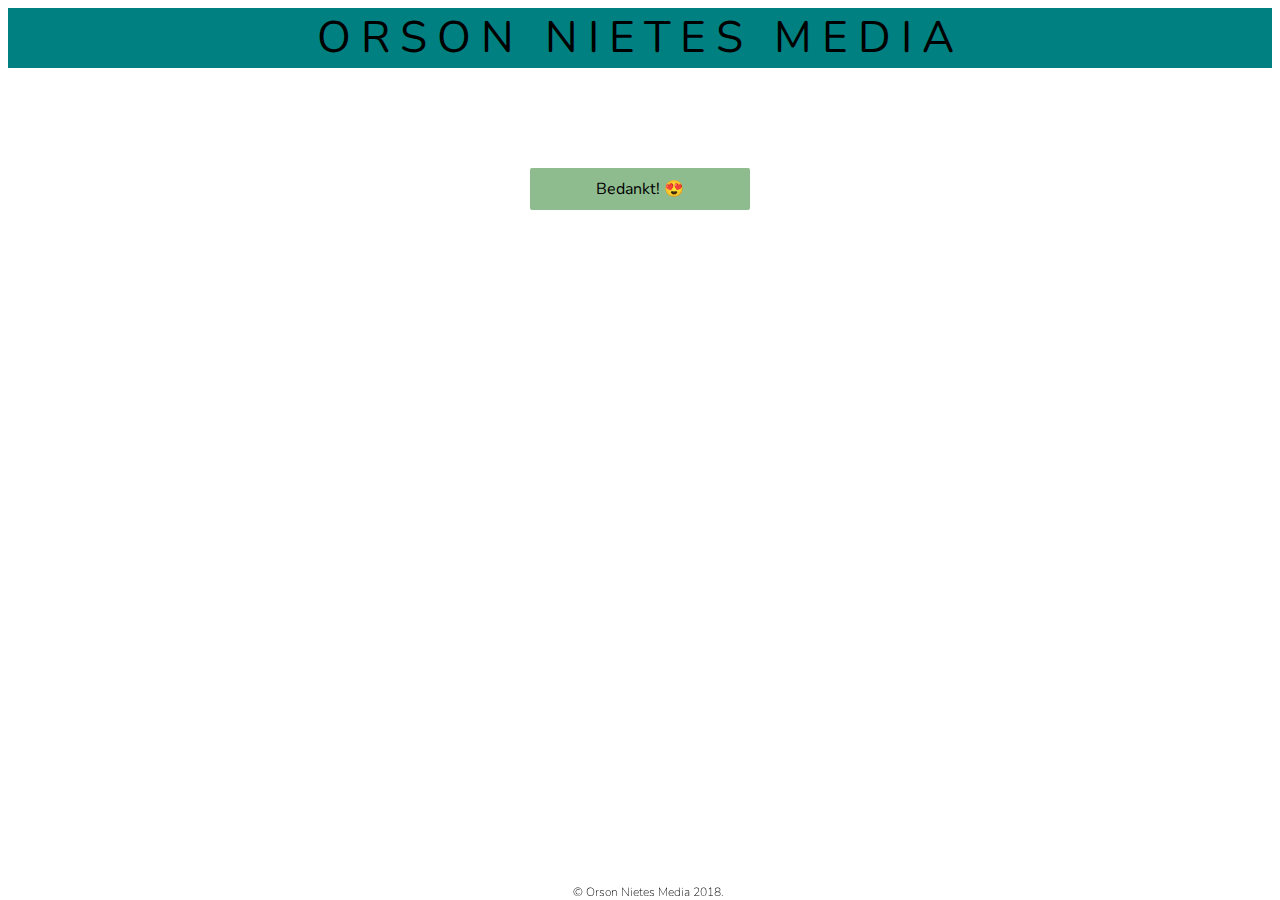
==== bedankt.html @ a8724943 "ty2" ====
<!doctype html>
<html lang="nl">
  <head>
    <meta charset="utf-8">
    <meta name="viewport" content="width=device-width, initial-scale=1, shrink-to-fit=no">
    <meta name="description" content="Orson Nietes Media. Voor al uw levensvragen." />
    <meta name="google-site-verification" content="Xw6IUeOWj_H2oKyhLGnq8einQAT3KVIYrHOOSXcadfc" />
    <link href="https://fonts.googleapis.com/css?family=Nunito" rel="stylesheet">
    <link rel="stylesheet" type="text/css" href="style.css">
    <script>
        window.dataLayer = window.dataLayer || [];
        function gtag(){dataLayer.push(arguments);}
        gtag('js', new Date());
        gtag('config', 'UA-75337269-3');
    </script>
    <title>Bedankt</title>
  </head>
    
  <body>
    <div class="title-arch">
        <a href="https://orsonnietesmedia.nl" rel="home">Orson Nietes Media</a>
    </div>
    <div class="container-fluid bedankt">
	<a href="https://orsonnietesmedia.nl">Bedankt! 😍
    </a>
    </div>
    <div class="clearfix"></div>
      
    <div class="footer">
        &copy; Orson Nietes Media 2018.
    </div>
      
  </body>
</html>
---- style.css ----
/*sitewide*/

.body {
    position: relative;
    overflow: scroll;
}

.title-arch {
    text-align: center;
    font-family: Nunito, sans-serif;
    font-size: 44px;
    letter-spacing: 10px;
    text-transform: uppercase;
    background-color: teal;
}

.container-fluid {
    max-width: 100%;
    position: relative;
    margin: 10px;
    padding: 10px;
    top: 5em;
    display: inline-block;
    display: -webkit-flex;
    flex-wrap: wrap;
    -webkit-flex-wrap: wrap;
    justify-content: center;
    -webkit-justify-content: center;
    overflow: scroll;
}

a {
    border-radius: 2px;
    color: #000;
    text-decoration: none;
    font-family: Nunito, sans-serif;
}

.container-fluid a {
    background-color: #4dbc59;
    padding: 10px;
    width: 200px;
    text-align: center;
}

.container-fluid a:hover {
    background-color: darkslateblue;
}

.contact a {
    background-color: lightpink;
}

.footer {
    font-family: Nunito, sans-serif;
    font-size: 12px;
    font-weight: 100;
    position: fixed;
    width: 100%;
    text-align: center;
    display: inline-block;
    bottom: 0px;
    width: 100%;
    overflow: scroll;
    clear: both;
}

/*contact-page*/

.home {
    text-align: center;
    margin-top: 5%;
}

.form {
    max-width: 100%;
    max-height: 100%;
    position: relative;
    margin-top: 1%;
    margin-bottom: 10%;
    display: inline-block;
    display: -webkit-flex;
    flex-wrap: wrap;
    -webkit-flex-wrap: wrap;
    justify-content: center;
    -webkit-justify-content: center;
}

div p {
    border-radius: 2em;
    color: #000;
    text-decoration: none;
    font-family: Nunito, sans-serif;
}

input {
    overflow: scroll;
    width: 100%;
    border: .2em solid teal;
}

textarea {
    height: 14em;
    overflow: scroll;
    width: 100%;
    border: .2em solid teal;
    padding-top: .6em;
}

button {
    border: .1em solid teal;
    height: 2em;
    font-size: 1em;
}

input:hover, textarea:hover {
    border-color: #000;
}

button:hover {
    background-color: teal;
    cursor: pointer;
}

/*thank-you-page*/

.bedankt a{
    background-color: darkseagreen;
}
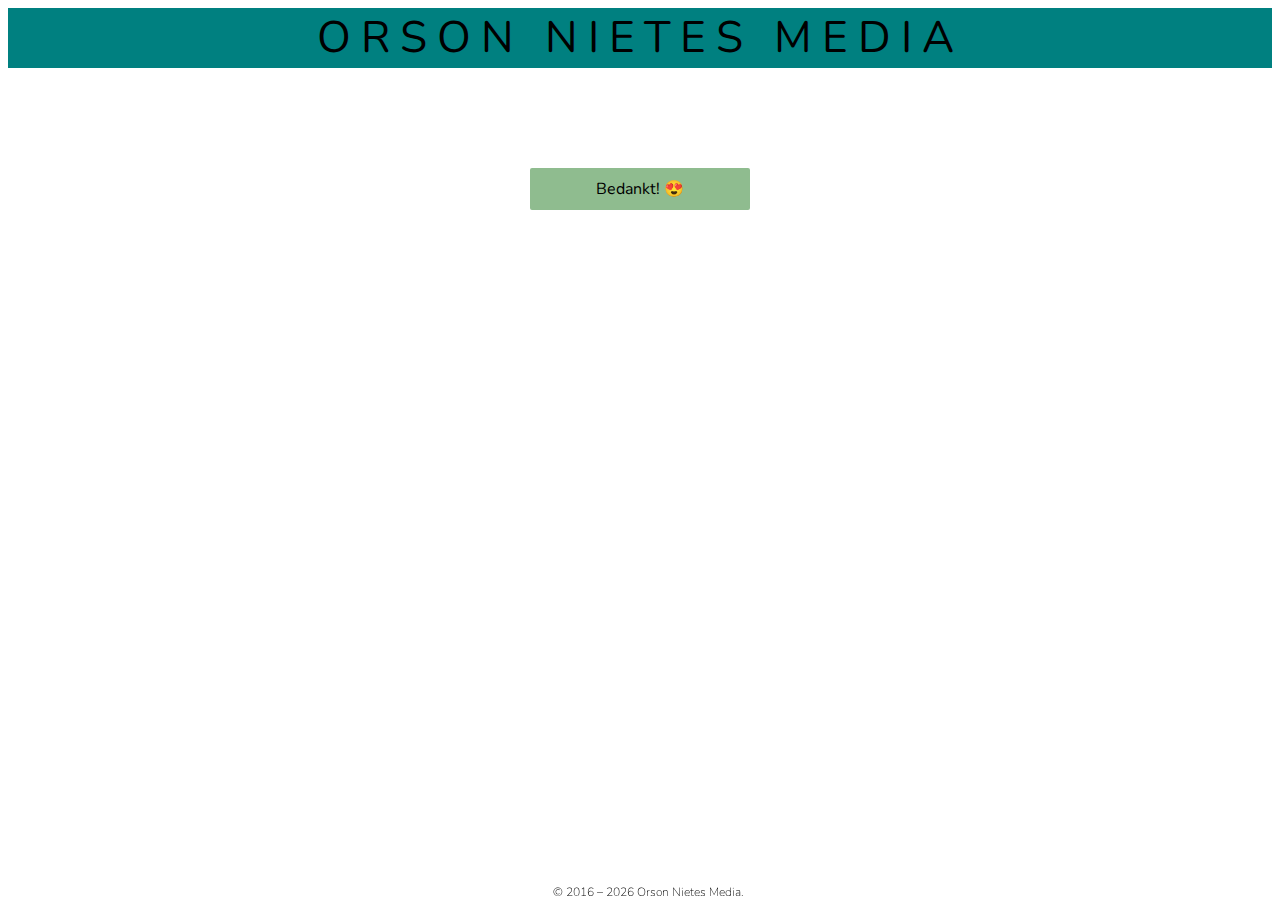
==== commit b2542ced: "ye" ====
--- a/bedankt.html
+++ b/bedankt.html
@@ -27,7 +27,13 @@
     <div class="clearfix"></div>
       
     <div class="footer">
-        &copy; Orson Nietes Media 2018.
+        &copy; 2016 &ndash;
+        <script type="text/javascript">
+            var today = new Date()
+            var year = today.getFullYear()
+            document.write(year)
+        </script>
+        Orson Nietes Media.
     </div>
       
   </body>
--- a/style.css
+++ b/style.css
@@ -44,7 +44,7 @@
 }
 
 .container-fluid a:hover {
-    background-color: darkslateblue;
+    opacity: 0.9;
 }
 
 .contact a {
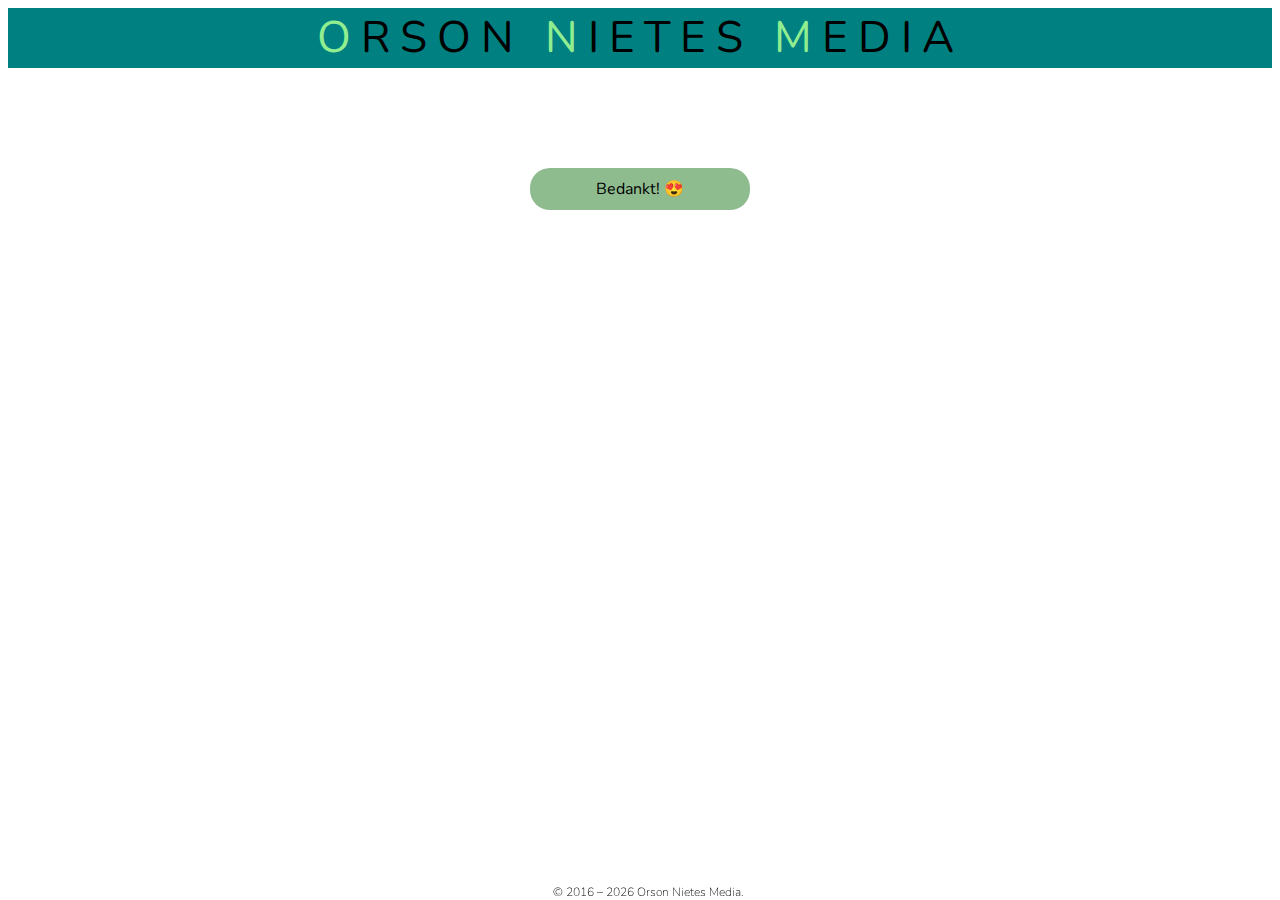
==== commit 68e3ed95: "he" ====
--- a/bedankt.html
+++ b/bedankt.html
@@ -18,7 +18,7 @@
     
   <body>
     <div class="title-arch">
-        <a href="https://orsonnietesmedia.nl" rel="home">Orson Nietes Media</a>
+        <a href="https://orsonnietesmedia.nl/" rel="home" span class="title-special">O</a><a href="https://orsonnietesmedia.nl/" rel="home">rson </a><a href="https://orsonnietesmedia.nl/" rel="home" span class="title-special">N</a><a href="https://orsonnietesmedia.nl/" rel="home">ietes </a><a href="https://orsonnietesmedia.nl/" rel="home" span class="title-special">M</a><a href="https://orsonnietesmedia.nl/" rel="home">edia</a>
     </div>
     <div class="container-fluid bedankt">
 	<a href="https://orsonnietesmedia.nl">Bedankt! 😍
--- a/style.css
+++ b/style.css
@@ -12,6 +12,10 @@
     letter-spacing: 10px;
     text-transform: uppercase;
     background-color: teal;
+}
+
+.title-special {
+    color: lightgreen;
 }
 
 .container-fluid {
@@ -30,14 +34,14 @@
 }
 
 a {
-    border-radius: 2px;
+    border-radius: 20px;
     color: #000;
     text-decoration: none;
     font-family: Nunito, sans-serif;
 }
 
 .container-fluid a {
-    background-color: #4dbc59;
+    background-color: darkgrey;
     padding: 10px;
     width: 200px;
     text-align: center;
@@ -45,10 +49,6 @@
 
 .container-fluid a:hover {
     opacity: 0.9;
-}
-
-.contact a {
-    background-color: lightpink;
 }
 
 .footer {
@@ -67,16 +67,11 @@
 
 /*contact-page*/
 
-.home {
-    text-align: center;
-    margin-top: 5%;
-}
-
 .form {
     max-width: 100%;
     max-height: 100%;
     position: relative;
-    margin-top: 1%;
+    margin-top: 10%;
     margin-bottom: 10%;
     display: inline-block;
     display: -webkit-flex;
@@ -96,25 +91,25 @@
 input {
     overflow: scroll;
     width: 100%;
-    border: .2em solid teal;
+    border: .2em solid #000;
 }
 
 textarea {
     height: 14em;
     overflow: scroll;
     width: 100%;
-    border: .2em solid teal;
+    border: .2em solid #000;
     padding-top: .6em;
 }
 
 button {
-    border: .1em solid teal;
+    border: .1em solid #000;
     height: 2em;
     font-size: 1em;
 }
 
 input:hover, textarea:hover {
-    border-color: #000;
+    border-color: teal;
 }
 
 button:hover {
@@ -122,6 +117,10 @@
     cursor: pointer;
 }
 
+.submit {
+    text-align: center;
+}
+
 /*thank-you-page*/
 
 .bedankt a{
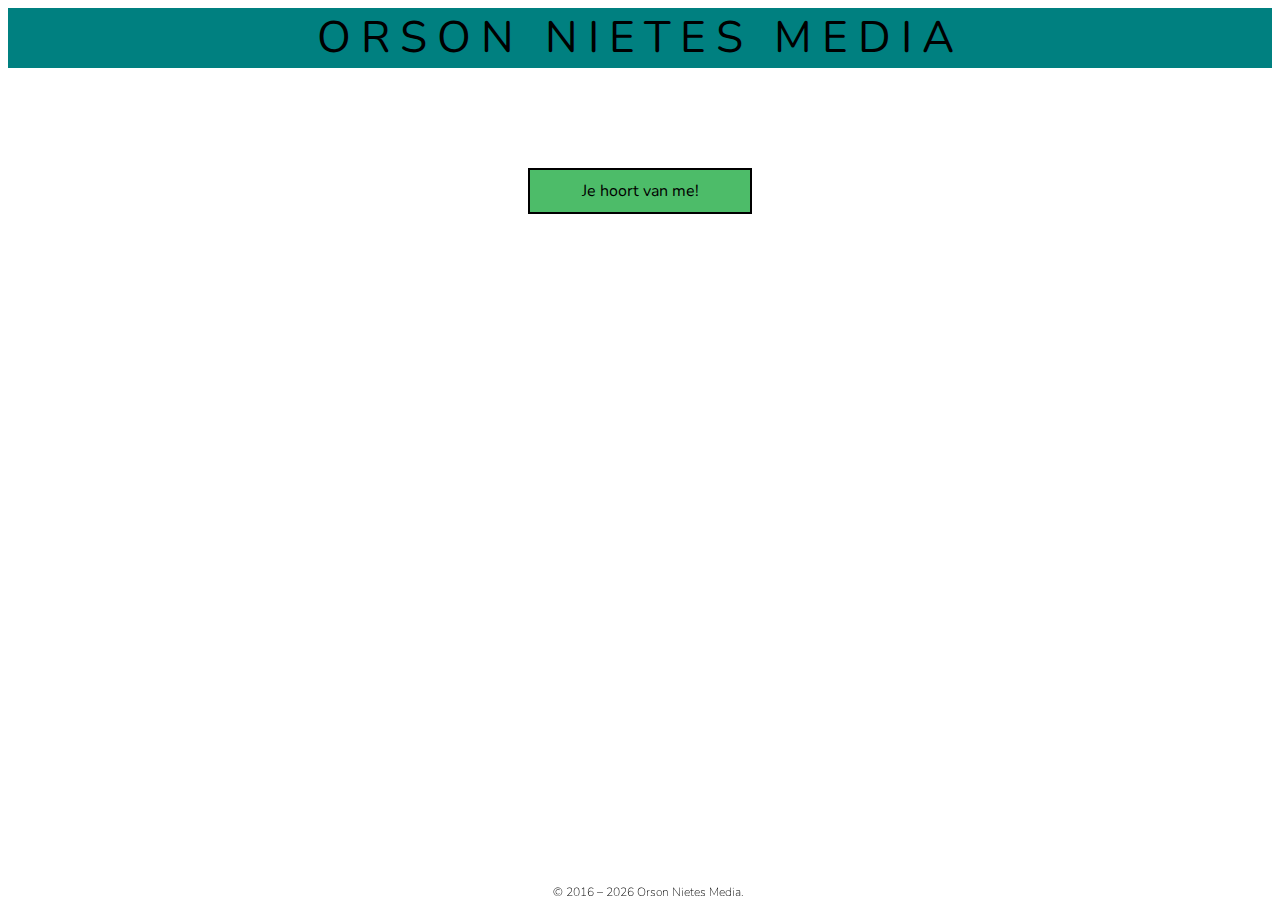
==== commit 508a9027: "upd" ====
--- a/bedankt.html
+++ b/bedankt.html
@@ -18,10 +18,10 @@
     
   <body>
     <div class="title-arch">
-        <a href="https://orsonnietesmedia.nl/" rel="home" span class="title-special">O</a><a href="https://orsonnietesmedia.nl/" rel="home">rson </a><a href="https://orsonnietesmedia.nl/" rel="home" span class="title-special">N</a><a href="https://orsonnietesmedia.nl/" rel="home">ietes </a><a href="https://orsonnietesmedia.nl/" rel="home" span class="title-special">M</a><a href="https://orsonnietesmedia.nl/" rel="home">edia</a>
+    <a href="https://orsonnietesmedia.nl/" rel="home">Orson Nietes Media</a>
     </div>
     <div class="container-fluid bedankt">
-	<a href="https://orsonnietesmedia.nl">Bedankt! 😍
+	<a href="https://orsonnietesmedia.nl">Je hoort van me!
     </a>
     </div>
     <div class="clearfix"></div>
--- a/style.css
+++ b/style.css
@@ -18,6 +18,21 @@
     color: lightgreen;
 }
 
+.text {
+    max-width: 100%;
+    overflow: hidden;
+    position: relative;
+    text-align: center;
+    font-family: Nunito, sans-serif;
+    margin: 10px;
+    padding: 10px;
+    top: 5em;
+}
+
+.text a:hover {
+    color: #4dbc69;
+}
+
 .container-fluid {
     max-width: 100%;
     position: relative;
@@ -30,25 +45,24 @@
     -webkit-flex-wrap: wrap;
     justify-content: center;
     -webkit-justify-content: center;
-    overflow: scroll;
+    overflow: hidden;
 }
 
 a {
-    border-radius: 20px;
     color: #000;
     text-decoration: none;
     font-family: Nunito, sans-serif;
 }
 
 .container-fluid a {
-    background-color: darkgrey;
+    border: 2px solid #000;
     padding: 10px;
     width: 200px;
     text-align: center;
 }
 
 .container-fluid a:hover {
-    opacity: 0.9;
+    background-color: #4dbc69;
 }
 
 .footer {
@@ -71,7 +85,7 @@
     max-width: 100%;
     max-height: 100%;
     position: relative;
-    margin-top: 10%;
+    margin-top: 5%;
     margin-bottom: 10%;
     display: inline-block;
     display: -webkit-flex;
@@ -109,11 +123,11 @@
 }
 
 input:hover, textarea:hover {
-    border-color: teal;
+    border-color: #4dbc69;
 }
 
 button:hover {
-    background-color: teal;
+    background-color: #4dbc69;
     cursor: pointer;
 }
 
@@ -124,5 +138,5 @@
 /*thank-you-page*/
 
 .bedankt a{
-    background-color: darkseagreen;
+    background-color: #4dbc69;
 }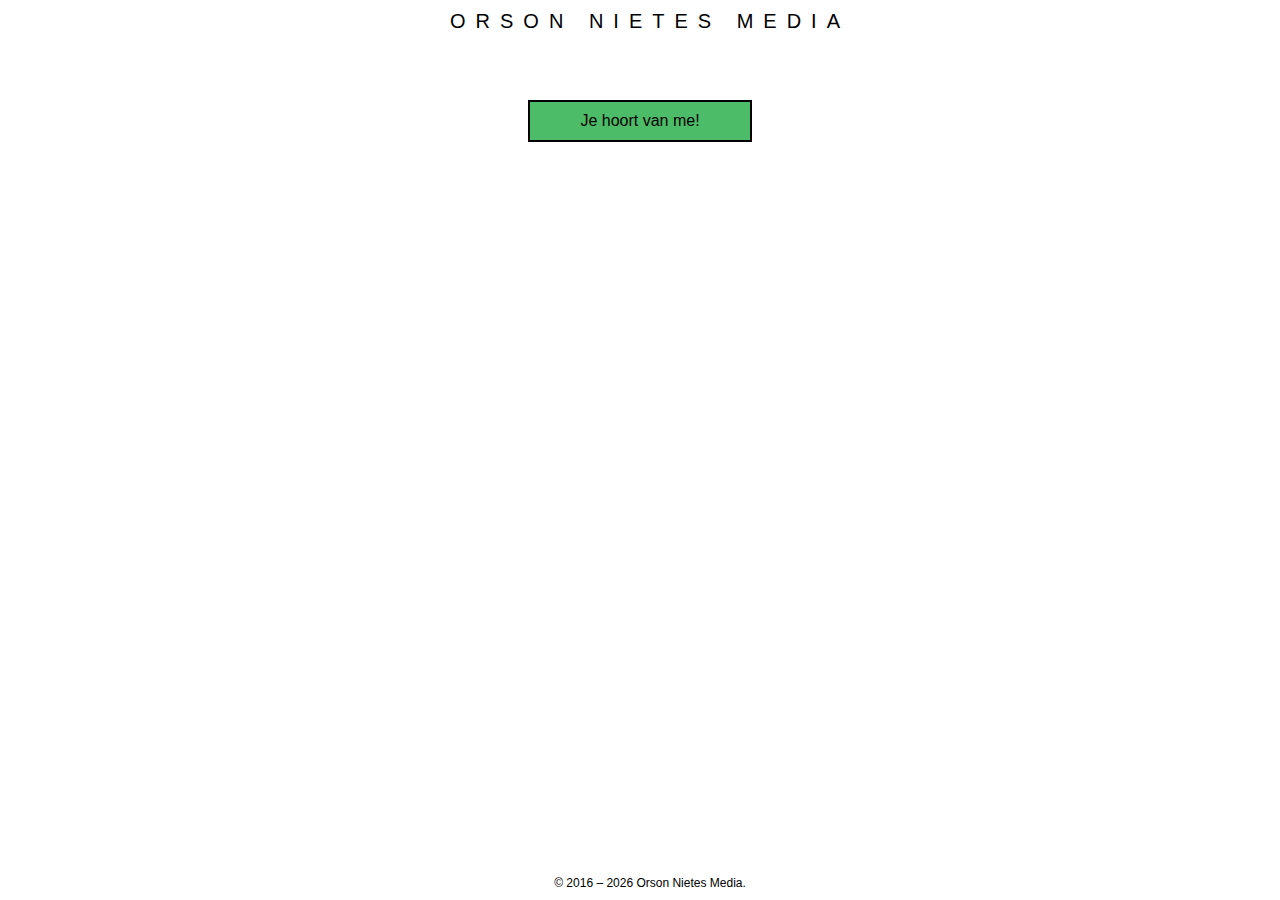
==== commit d1c6d5f2: "newnew" ====
--- a/bedankt.html
+++ b/bedankt.html
@@ -17,7 +17,7 @@
   </head>
     
   <body>
-    <div class="title-arch">
+    <div class="title">
     <a href="https://orsonnietesmedia.nl/" rel="home">Orson Nietes Media</a>
     </div>
     <div class="container-fluid bedankt">
--- a/style.css
+++ b/style.css
@@ -1,36 +1,28 @@
 /*sitewide*/
 
 .body {
+    overflow: hidden;
+    background-color: #fff;
+    height: 100%;
+    margin: 0;
+    padding: 0;
     position: relative;
-    overflow: scroll;
 }
 
-.title-arch {
+.title {
+    position: fixed;
     text-align: center;
-    font-family: Nunito, sans-serif;
-    font-size: 44px;
+    font-family: Arial, sans-serif;
+    font-size: 20px;
     letter-spacing: 10px;
     text-transform: uppercase;
-    background-color: teal;
-}
-
-.title-special {
-    color: lightgreen;
-}
-
-.text {
-    max-width: 100%;
+    width: 100%;
+    z-index: 1;
+    background-color: #fff;
+    top: 0px;
+    left: 0px;
+    padding: 10px;
     overflow: hidden;
-    position: relative;
-    text-align: center;
-    font-family: Nunito, sans-serif;
-    margin: 10px;
-    padding: 10px;
-    top: 5em;
-}
-
-.text a:hover {
-    color: #4dbc69;
 }
 
 .container-fluid {
@@ -51,7 +43,7 @@
 a {
     color: #000;
     text-decoration: none;
-    font-family: Nunito, sans-serif;
+    font-family: Arial, sans-serif;
 }
 
 .container-fluid a {
@@ -61,22 +53,18 @@
     text-align: center;
 }
 
-.container-fluid a:hover {
-    background-color: #4dbc69;
-}
-
 .footer {
-    font-family: Nunito, sans-serif;
+    font-family: Arial, sans-serif;
     font-size: 12px;
-    font-weight: 100;
     position: fixed;
     width: 100%;
     text-align: center;
     display: inline-block;
+    overflow: hidden;
+    background-color: #fff;
     bottom: 0px;
-    width: 100%;
-    overflow: scroll;
-    clear: both;
+    left: 0px;
+    padding: 10px;
 }
 
 /*contact-page*/
@@ -85,7 +73,7 @@
     max-width: 100%;
     max-height: 100%;
     position: relative;
-    margin-top: 5%;
+    margin-top: 10%;
     margin-bottom: 10%;
     display: inline-block;
     display: -webkit-flex;
@@ -99,7 +87,7 @@
     border-radius: 2em;
     color: #000;
     text-decoration: none;
-    font-family: Nunito, sans-serif;
+    font-family: Arial, sans-serif;
 }
 
 input {
@@ -139,4 +127,39 @@
 
 .bedankt a{
     background-color: #4dbc69;
-}+}
+
+/*test*/
+
+.grid-container {
+    display: grid;
+    grid-gap: 20px;
+    grid-template-columns: auto;
+    padding: 10px;
+    max-width: 100%;
+    overflow: hidden;
+    position: relative;
+    text-align: center;
+    font-family: Arial, sans-serif;
+    margin: 10px;
+    padding: 10px;
+    top: 5em;
+    background-color: #fff;
+    padding-bottom: 100px;
+  }
+
+.grid-item {
+    background-color: #fff;
+    border: 1px solid #000;
+    padding: 20px;
+    font-size: 30px;
+    text-align: left;
+    position: relative;
+  }
+
+  .country-year {
+      color: #777777;
+      font-size: 12px;
+      display: flex;
+      padding-top: 10px;
+    }